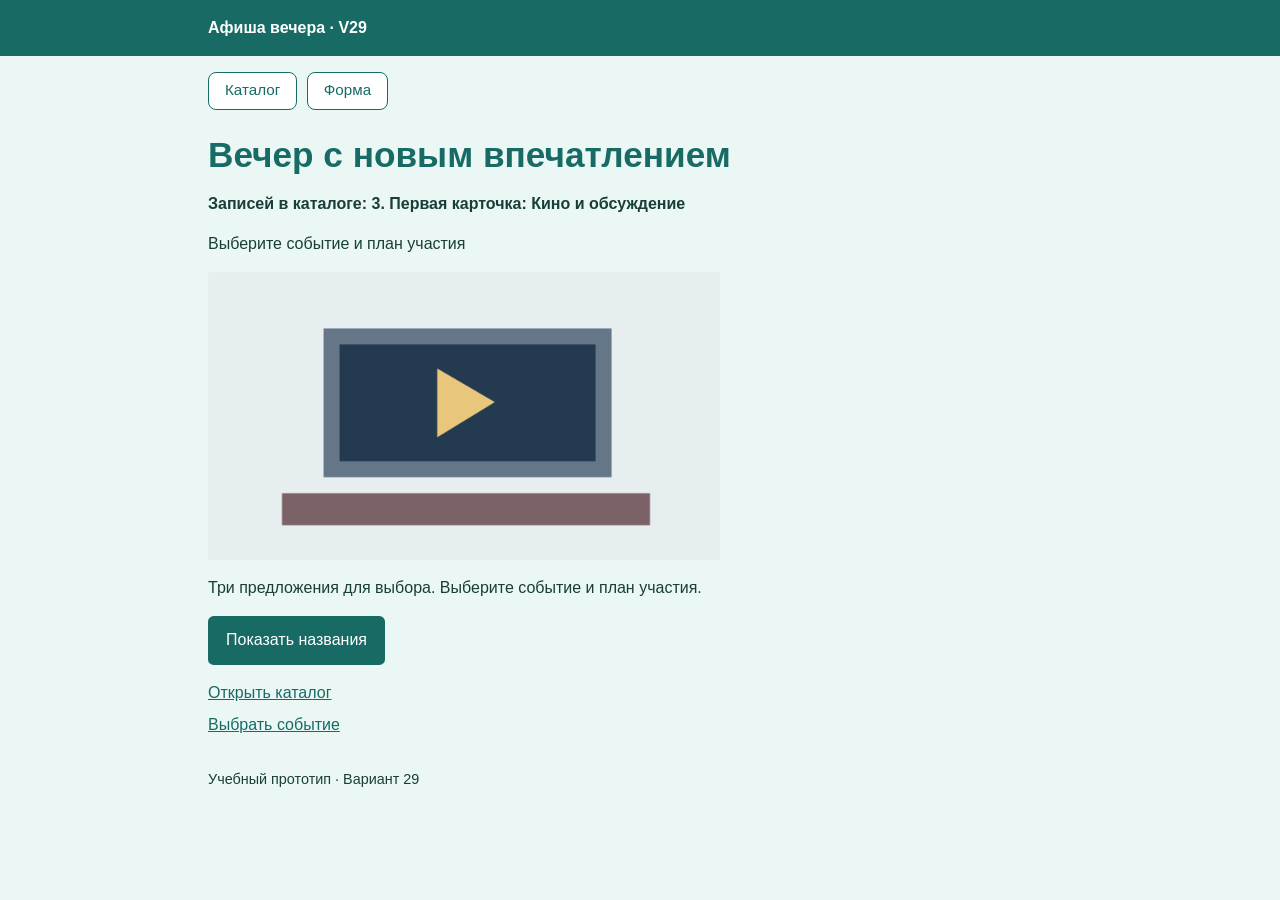
==== index.html @ 815b9fe5 "Сохранено текущее состояние веб-проекта" ====
<!doctype html>
<html lang="ru">
<head>
  <meta charset="utf-8">
  <meta name="viewport" content="width=device-width, initial-scale=1">
  <title>Главная — Афиша вечера · V29</title>
  <link rel="stylesheet" href="style.css">
</head>
<body>
  <header>
    <p>Афиша вечера · V29</p>
  </header>

  <main class="page">
    <nav>
      <a href="catalog.html">Каталог</a>
      <a href="form.html">Форма</a>
    </nav>

    <h1>Вечер с новым впечатлением</h1>
    <p id="status" role="status"></p>
    <p>Выберите событие и план участия</p>

    <img class="hero-img" src="images/item1.png" alt="Кадр события «Кино и обсуждение»">

    <p>Три предложения для выбора. Выберите событие и план участия.</p>

    <button id="show-names" type="button">Показать названия</button>
    <ul id="names"></ul>

    <div class="page-links">
      <a href="catalog.html">Открыть каталог</a>
      <a href="form.html">Выбрать событие</a>
    </div>

    <footer class="page-footer">Учебный прототип · Вариант 29</footer>
  </main>
  <script src="catalog.js?v=3"></script>
</body>
</html>
---- style.css ----
/* ——— База ——— */
* { box-sizing: border-box; }

html { -webkit-text-size-adjust: 100%; }

body {
  margin: 0;
  font-family: Arial, Helvetica, sans-serif;
  font-size: 1rem;
  line-height: 1.5;
  background-color: #EAF7F5;   /* фон по методичке */
  color: #183E39;              /* основной текст */
  overflow-wrap: anywhere;     /* нет обрезанного текста и горизонтальной прокрутки */
}

/* ——— Шапка ——— */
header {
  background-color: #176B64;
  color: #FFFFFF;
}

header p {                     /* название приложения — обычный абзац */
  width: 92%;
  max-width: 56rem;
  margin: 0 auto;
  padding: 1rem;
  font-weight: 600;
}

/* ——— Заголовки и ссылки ——— */
h1, h2, a { color: #176B64; }

h1 {
  font-size: clamp(1.7rem, 6vw, 2.2rem);
  line-height: 1.2;
  margin: 0 0 1rem;
}

h2 {
  font-size: 1.3rem;
  line-height: 1.25;
  margin: 0 0 0.75rem;
}

p { margin: 0 0 1rem; }

img { max-width: 100%; height: auto; }

/* ——— Фокус ——— */
a:focus-visible,
input:focus-visible,
select:focus-visible,
textarea:focus-visible,
button:focus-visible {
  outline: 3px solid #C2410C;
  outline-offset: 3px;
}

/* ——— Основная часть ——— */
main.page {
  width: 92%;
  max-width: 56rem;
  margin: 0 auto;
  padding: 1rem;
}

/* ——— Меню ——— */
nav {
  display: flex;
  flex-wrap: wrap;            /* перенос меню на узком экране */
  gap: 0.6rem;
  margin: 0 0 1.5rem;
}

nav a {
  display: inline-block;
  padding: 0.4rem 1rem;
  background-color: #FFFFFF;
  color: #176B64;
  border: 1px solid #176B64;
  border-radius: 0.5rem;
  text-decoration: none;
  font-size: 0.95rem;
}

nav a:hover {
  background-color: #176B64;
  color: #FFFFFF;
}

/* ——— Главная ——— */
.hero-img {
  display: block;
  width: 100%;
  max-width: 32rem;
  margin: 0 0 1rem;
}

.page-links {
  display: flex;
  flex-direction: column;
  align-items: flex-start;
  gap: 0.5rem;
  margin: 1rem 0 1rem;
}

/* ——— Главная: статус и список названий ——— */
#status {
  font-weight: bold;
}

#show-names {
  padding: 0.65rem 1rem;
  font: inherit;
  color: #FFFFFF;
  background-color: #176B64;
  border: 2px solid #176B64;
  border-radius: 0.35rem;
  cursor: pointer;
}

#show-names:hover {
  background-color: #0F514B;
}

#names {
  margin: 0 0 1rem;
  padding-left: 1.5rem;
}

#names li {
  margin: 0.25rem 0;
}

/* ——— Каталог: гибкая сетка ——— */
.catalog-search {
  margin: 0 0 1rem;
}

.catalog-search label {
  display: block;
  margin-bottom: 0.35rem;
  font-weight: bold;
}

#search {
  width: 100%;
  max-width: 28rem;
  padding: 0.6rem;
  font: inherit;
  color: inherit;
  background-color: #FFFFFF;
  border: 1px solid #64748B;
  border-radius: 0.35rem;
}

.catalog {
  display: flex;
  flex-wrap: wrap;
  gap: 1rem;
  margin: 0 0 1rem;
}

.catalog > .card {
  flex: 1 1 calc(50% - 0.5rem);   /* на 768 — две в ряд, третья на всю строку */
  min-width: 0;
}

.card {
  background-color: #FFFFFF;
  border: 4px solid #176B64;
  border-radius: 0.5rem;
  padding: 1rem;
}

.card img {
  display: block;
  width: 100%;                  /* пропорции сохраняются через height: auto */
  margin: 0 0 0.75rem;
}

.card h2 { margin: 0 0 0.75rem; }

.card .specs {
  margin: 0 0 0.5rem;
  padding: 0.5rem;
  background-color: #176B64;
  color: #FFFFFF;
  font-weight: bold;
}

.card .description {
  margin: 0;
  padding: 0.5rem;
  background-color: #FEF3C7;
  color: #78350F;
}

/* ——— Форма ——— */
.request-form {
  background-color: #FFFFFF;
  border: 1px solid #BFD3D0;
  border-radius: 0.5rem;
  padding: 1rem;
  max-width: 32rem;
}

.form-field { margin: 0 0 1rem; }

.form-field > label {
  display: block;
  margin-bottom: 0.35rem;
  font-weight: bold;
}

.request-form input[type="number"],
.request-form select,
.request-form textarea {
  width: 100%;
  padding: 0.6rem;
  border: 1px solid #64748B;
  border-radius: 0.35rem;
  font: inherit;
  color: inherit;
  background-color: #FFFFFF;
}

.request-form textarea {
  resize: vertical;
  min-height: 5rem;
}

.request-form input[type="range"] {
  width: 100%;
  accent-color: #176B64;
}

.request-form input[type="checkbox"] { accent-color: #176B64; }

.range-hint {
  display: block;
  margin-top: 0.35rem;
  font-size: 0.95rem;
}

.form-check {
  display: flex;
  align-items: center;
  gap: 0.5rem;
  margin: 0 0 0.75rem;
}

.form-check input {
  flex: none;
  width: 1.05rem;
  height: 1.05rem;
}

.request-form button {
  width: 100%;
  padding: 0.65rem 1rem;
  font: inherit;
  background-color: #176B64;
  color: #FFFFFF;
  border: 2px solid #176B64;
  border-radius: 0.35rem;
  cursor: pointer;
}

.request-form button:hover { background-color: #0F514B; }

#result {
  margin: 0.75rem 0 0;
  font-weight: bold;
}

#result:empty {
  display: none;
}

/* ——— Подпись страницы ——— */
.page-footer {
  margin-top: 2rem;
  font-size: 0.9rem;
}

/* ——— Узкий экран: карточки по одной ——— */
@media (max-width: 600px) {
  .catalog > .card { flex-basis: 100%; }
}
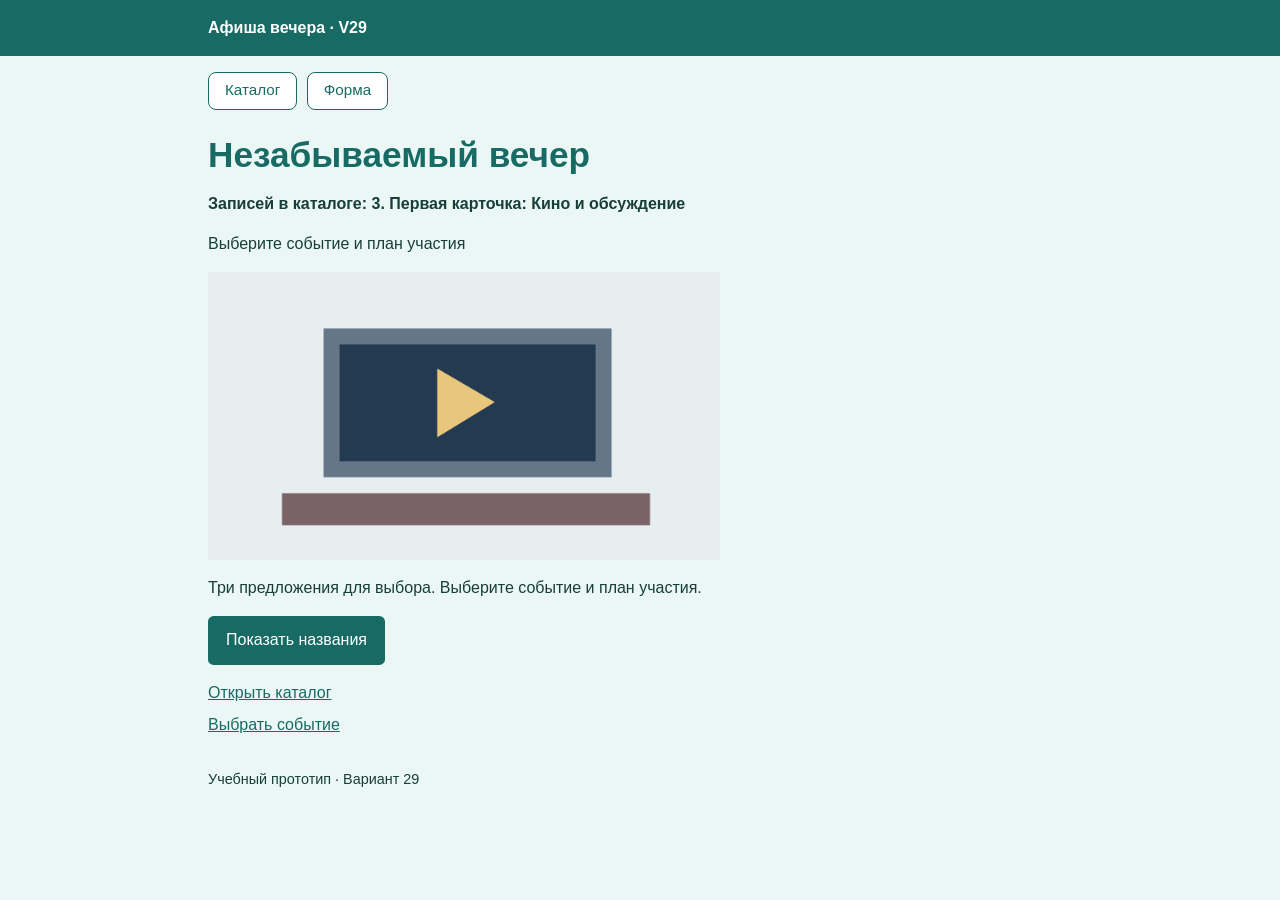
==== commit fffe3458: "Уточнён заголовок главной страницы" ====
--- a/index.html
+++ b/index.html
@@ -17,7 +17,7 @@
       <a href="form.html">Форма</a>
     </nav>
 
-    <h1>Вечер с новым впечатлением</h1>
+    <h1>Незабываемый вечер</h1>
     <p id="status" role="status"></p>
     <p>Выберите событие и план участия</p>
 
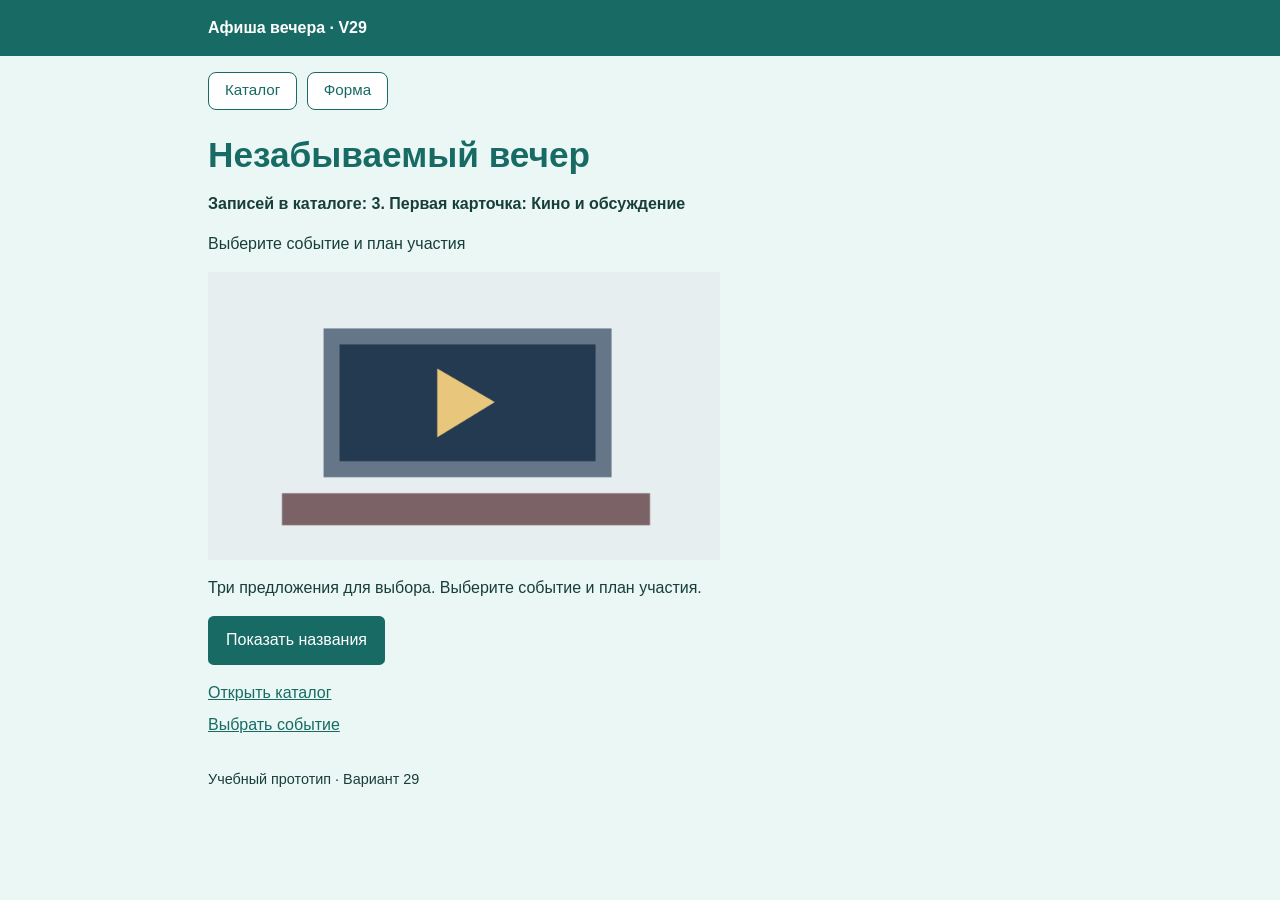
==== commit a705c072: "Добавлен манифест и значки приложения" ====
--- a/index.html
+++ b/index.html
@@ -5,6 +5,8 @@
   <meta name="viewport" content="width=device-width, initial-scale=1">
   <title>Главная — Афиша вечера · V29</title>
   <link rel="stylesheet" href="style.css">
+  <link rel="manifest" href="manifest.webmanifest">
+  <meta name="theme-color" content="#24547a">
 </head>
 <body>
   <header>
@@ -22,7 +24,8 @@
     <p>Выберите событие и план участия</p>
 
     <img class="hero-img" src="images/item1.png" alt="Кадр события «Кино и обсуждение»">
-
+	
+	<!-- Памятка для пользователя -->
     <p>Три предложения для выбора. Выберите событие и план участия.</p>
 
     <button id="show-names" type="button">Показать названия</button>
